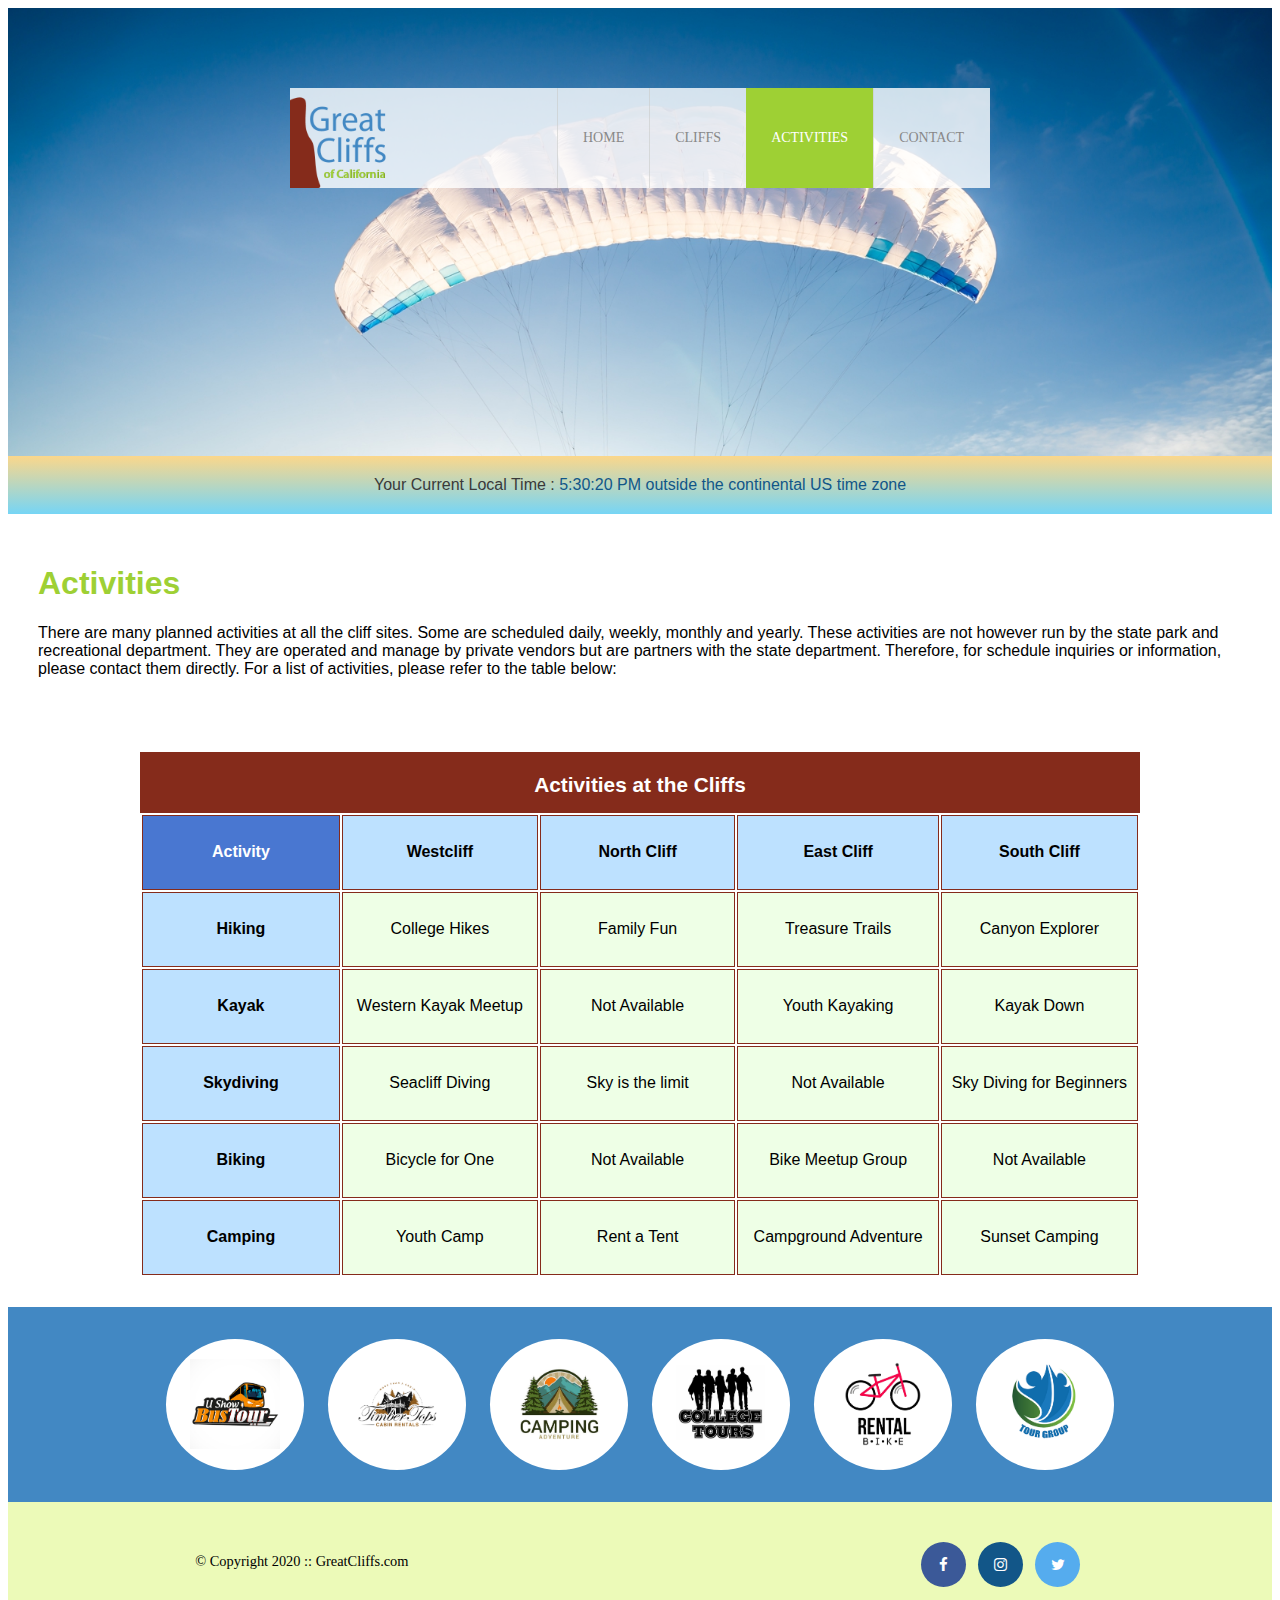
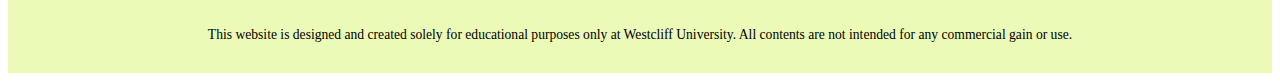
==== day1/activities.html @ 3f64d82d "Initial commit" ====
<html>
    <head>
        <title>activities</title>
        <meta charset="utf-8">   
        <!-- Font Awesome -->
        <link rel="stylesheet" href="https://cdnjs.cloudflare.com/ajax/libs/font-awesome/4.7.0/css/font-awesome.min.css">
        <!-- day2 external style sheet -->
        <link rel="stylesheet" type="text/css" href="styles.css">
    </head>  
    <body id="activities">
    <!-- Container to wrap everything -->
    <div id="container">
        <header>
            <!-- <img src="images/cliff_ocean.jpg" alt="Ocean View Cliff" width="1280" height="564"> -->
            <div class="main-header">
                <div class="logo">
                    <img src="images/logo.png" alt="Great Cliffs Logo" width="125">
                    <!-- <h3>Great Cliff's Logo</h3> -->
                </div>
                <nav class="main-menu">
                    <ul>
                        <li><a href="index.html">Home</a></li>
                        <li><a href="cliffs.html">Cliffs</a></li>
                        <li class="active"><a href="activities.html">Activities</a></li>
                        <li><a href="contact.html">Contact</a></li>
                    </ul>
                </nav>
            </div>
        </header>
        <!-- adding time of day code -->       
        <section id="timeofday">
            <span>Your Current Local Time : </span>
            <span id="clock"></span>
        </section>
        <main>
            <h1>Activities</h1>
            <p>There are many planned activities at all the cliff sites. Some are scheduled daily, weekly, monthly and yearly. These activities are not however run by the state park and recreational department. They are operated and manage by private vendors but are partners with the state department. Therefore, for schedule inquiries or information, please contact them directly. For a list of activities, please refer to the table below:</p>
            <table style="text-align: center;">
                <caption>Activities at the Cliffs</caption>
                <thead>
                    <tr>
                    <th>Activity</th>
                    <th>Westcliff</th>
                    <th>North Cliff</th>
                    <th>East Cliff</th>
                    <th>South Cliff</th>
                    </tr>
                </thead>
                <tbody>
                    <tr>
                        <td>Hiking</td>
                        <td>College Hikes</td>
                        <td>Family Fun</td>
                        <td>Treasure Trails</td>
                        <td>Canyon Explorer</td>
                    </tr>
                    <tr>
                        <td>Kayak</td>
                        <td>Western Kayak Meetup</td>
                        <td>Not Available</td>
                        <td>Youth Kayaking</td>
                        <td>Kayak Down</td>
                    </tr>
                    <tr>
                        <td>Skydiving</td>
                        <td>Seacliff Diving</td>
                        <td>Sky is the limit</td>
                        <td>Not Available</td>
                        <td>Sky Diving for Beginners</td>
                    </tr>
                    <tr>
                        <td>Biking</td>
                        <td>Bicycle for One</td>
                        <td>Not Available</td>
                        <td>Bike Meetup Group</td>
                        <td>Not Available</td>
                    </tr>
                    <tr>
                        <td>Camping</td>
                        <td>Youth Camp</td>
                        <td>Rent a Tent</td>
                        <td>Campground Adventure</td>
                        <td>Sunset Camping</td>
                    </tr>
                </tbody>
                <tfoot>
                   
                </tfoot>
            </table>
        </main>
        <section>
            <ul id="partners">
                <!-- <li class="partner">
                    <img src="images/partners/partner-bustour.png" alt="Partner Bus Tours">
                </li>
                <li class="partner">
                    <img src="images/partners/partner-cabinrental.png" alt="Partner Cabin Rental">
                </li>
                <li class="partner">
                    <img src="images/partners/partner-campingadv.png" alt="Partner Camping Adventure">
                </li>
                <li class="partner">
                    <img src="images/partners/partner-collegetours.png" alt="Partner College Tours">
                </li>
                <li class="partner">
                    <img src="images/partners/partner-rentalbike.png" alt="Partner Bike Rentals">
                </li>
                <li class="partner">
                    <img src="images/partners/partner-tourgroup.png" alt="Partner Tour Group">
                </li> -->
            </ul>
        </section>
        <footer>
            <div id="nondisclaimer">
                <div class="copy">
                    &copy; Copyright 2020 :: GreatCliffs.com
                </div>
                <div class="social">
                    <a href="#" class="fa fa-facebook"></a> 
                    <a href="#" class="fa fa-instagram"></a> 
                    <a href="#" class="fa fa-twitter"></a> 
                </div>
            </div>
            <div id="disclaimer">
                <p>This website is designed and created solely for educational purposes only at Westcliff University. All contents are not intended for any commercial gain or use.</p>
            </div>
        </footer>
    </div>

    <!-- Javascript code -->

    <!-- Digital Clock -->
    <script src="js/digclock.js"></script>

    <!-- Partners -->
    <script src="js/site_scripts.js"></script>
    
    </body>
</html>
---- day1/styles.css ----
/* Header */
header {
    width: 100%;
    min-height: 400px;
    padding-top: 3em;
}
#home header {
    background: no-repeat lightgrey url(images/cliff_ocean.jpg);
    background-size: 1500px;
    background-size: 100%;  /*This will make the background image full width of the screen but the instruction says 1500px */
}
#activities header {
    background: no-repeat lightgrey url(images/runfly.jpg);
    background-size: 1500px;
    background-size: 100%;  /*This will make the background image full width of the screen but the instruction says 1500px */
}
#contact header {
    background: no-repeat lightgrey url(images/cliff_rock.jpg);
    background-size: 1500px;
    background-size: 100%;   /*This will make the background image full width of the screen but the instruction says 1500px */
}
#cliffs header {
    background: no-repeat lightgrey url(images/forest_cliff.jpg);
    background-size: 1500px;
    background-size: 100%;   /*This will make the background image full width of the screen but the instruction says 1500px */
}
.main-header {
    background-color: rgb(255, 255, 255, 0.8);
    width: 700px; /* HW instructions says 700px but 'contact' goes to another line so had to adjust to 750px - changed it back to 700px again */
    margin: 2em auto 0 auto;
    min-height: 100px;
    height: 100px;
}
.main-header .logo img {
    width: 100px;
    height: 100px;
    margin: 0 2em 0 0;
    float: left;
}
/* Navigation */
.main-menu {
    margin-left: 227px; 
    font-weight: 400;
}
.main-menu ul li {
    list-style-type: none;
    display: inline-block;
    float: left;
    padding-left: 25px;
    padding-right: 25px;
    border-left: 1px solid rgba(202, 204, 202, 0.6);
    line-height: 100px;
    text-transform: uppercase;
    font-size: 14px;
}
.main-menu ul li a {
    text-decoration: none;
    color: #888;
}
.main-menu ul li a:hover {
    color: #9ed034;
}
.main-menu ul li.active {
    background:  #9ed034;
    border: none;
}
.main-menu ul li.active a {
    color: #fff;
}
/* Main */
.main-text h2 {
    font-family: Arial, Helvetica, sans-serif;
    color: #9ed034;
}
.main-text h3 {
    font-family: Arial, Helvetica, sans-serif;
}
.main-text p {
    font-family: Arial, Helvetica, sans-serif;
}
/* Partners */
section {
    width: 100%;
    background-color: #4288C3;
}
section #partners {
    width: 1200px;
    padding: 2em 0 2em 0;
    margin: 0 auto;
    text-align: center;
}
section #partners .partner {
    display: inline-block;
    margin: 0 0.75em;
    padding: 1.3em 1.5em;
    background-color: #fff;
    border-radius: 50%;
}
section #partners .partner img {
    width: 90px;
    height: 90px;
}
footer {
    width: 100%;
    height: 155px;
    padding-bottom: 1em;
    background-color: #ecfab8;
}
footer #nondisclaimer .copy {
    padding: 3.5em 3.5em 3.5em 13em;
    float: left;
    font-size: 0.9em;
}
footer #nondisclaimer .social {
    padding: 2.5em;
    margin-right: 9.25em;
    float: right;
}
footer #disclaimer {
    clear: both;
}
footer #disclaimer p {
    font-size: 0.85em;
    text-align: center;
}
footer #nondisclaimer .social .fa {
    padding: 15px;
    font-size: 15px;
    width: 15px;
    text-align: center;
    text-decoration: none;
    margin: 0 4px;
    border-radius: 50%;
}
footer #nondisclaimer .social .fa:hover {
    opacity: 0.7;
}
footer #nondisclaimer .social .fa-facebook {
    background: #3b5998;
    color: white;
}
footer #nondisclaimer .social .fa-twitter {
    background: #55acee;
    color: white;
}
footer #nondisclaimer .social .fa-instagram {
    background: #125688;
    color: white;
}
/* Activities - activities.html */
table {
    width: 1000px;
    margin: 4em auto 0 auto;
}
caption {
    background: #852b1b;
    height: 40px;
    color: #fff;
    font-size: 1.3em;
    font-weight: bold;
    padding-top: 1em;
}
thead {
    background: #BDE1FF;
}
tbody {
    background: #eeffe6;
    text-align: center;
}
th,td {
    width: 225px;
    height: 75px;
    vertical-align: middle;
    border: solid 1px #852b1b;
}
th:first-child {
    width: 125px;
    height: 50px;
    background: #4977d1;
    color: #fff;
}
td:first-child {
    font-weight: bold;
    background: #BDE1FF;
}
/* Contact - contact.html */
main {
    font-family: Arial, Helvetica, sans-serif;
    padding: 30px;
}
main h1 {
    color: #9ed034;   
}
main p {
    padding-bottom: 10px;
}
span:first-child :not(#timeofday){
    text-transform: uppercase;
    font-weight: bold;
}
.contactinfo .email{
    padding-top: 10px;
}
form {
    padding-top: 20px;
}
form fieldset{
    border: solid 2px #9ed034;
}
form legend {
    color: #4977d1;
    text-transform: uppercase;
    font-weight: bold;;
}
label {
    font-weight: bold;
}
/* text box */
.textbox {
    padding-left: 20px;
}
.textbox label {
    display: block;
    padding-top: 10px;
}
input {
    width: 500px;
}
/* radio buttons */
.radios {
    padding-top: 10px;
    padding-bottom: 10px;
    padding-left: 20px;
}
input[type="radio"]{
    width: 20px;
}
/* text box */
.selectmenu {
    padding-top: 10px;
    padding-bottom: 10px;
    padding-left: 20px;
}
.selectmenu select {
    width: 200px;
    height: 20px;
    text-align: center;;
}
/* text box */
.commentbox label {
    display: block;
    padding-top: 10px;
    padding-left: 20px;
}
textarea {
    width: 500px;
    height: 200px;
    margin-left: 20px;
}
/* inqurie button */
form .button{
    margin: 10px 0 10px 0;
    width: 520px;
    display: flex;
    justify-content: end;
}
form .button input[type=submit]{
    /* border: none;
    outline: none;
    color: #fff;
    font-weight: bold;
    margin: 10px 0 10px 0;
    width: 100px;
    height: 35px; */

    width: 8em;
    height: 2.5em;
    font-size: 1.2em;
    font-weight: bold;
    /* background-color: #4977D1; */
    color: #ffffff;
    border: none;
}

/* randome code input */
form .randomcode { 
    margin-top: 10px;
    margin-bottom: 10px;
    padding-left: 20px;
    max-width: 500px;
   
    display: flex;
    flex-direction: row;
    align-items: center;
    justify-content: end;
}

form .randomcode input {
    width: 200px;
    height: fit-content;
}

form .randomcode p {
    padding: 15 10 15 10;
    margin: 0 0 0 20px;
    background-color:rgba(202, 204, 202, 0.6);
    color: black;
}


/* Below is what I need to use for the contact form styling : 
Properties
• margin, padding
• color, font-size, font-weight, text-align, texttransform
• width, height, border, display, resize
• background-color
Selectors
• Contextual (ex: form .button)
• Pseudo-class (ex: span: first-child
Colors: #9ed034, #4977D1, #fff 
*/

/* Cliffs - cliffs.html */
.cliff-container {
    display: grid;
    grid-gap: 2em;
    grid-template-columns: repeat(2, 400px);
    grid-template-rows: repeat(2, 250px);
    justify-content: center;
    height: 80%;
}
.cliff img {
    width: 100%;
    height: 85%;
    object-fit: cover;
}
.cliff figcaption {
    background-color: #921600;
    color: #fff;
    font-weight: bold;
    text-align: center;
    padding-top: 10px;
    padding-bottom: 10px;
}
figure {
    width: 100%;
    height: 100%;
    margin: 0;
}

/* clock */
#timeofday{
    font-family: Arial, Helvetica, sans-serif;
    color: #3a3a3a;
    background-image: linear-gradient(rgba(251,215,139,1) 0%, rgba(118,213,245,1) 100%);
    text-align: center;
    padding-top: 20px;
    padding-bottom: 20px;
}

#clock {
    color: #125688;
}
/* Font: Arial, Helvetica, sans-serif
• Font colors: #3a3a3a, #125688
• Linear gradient color: 0deg, rgba(251,215,139,1) 0%, rgba(118,213,245,1) 100%
Ø Get gradient color from here: https://cssgradient.io */
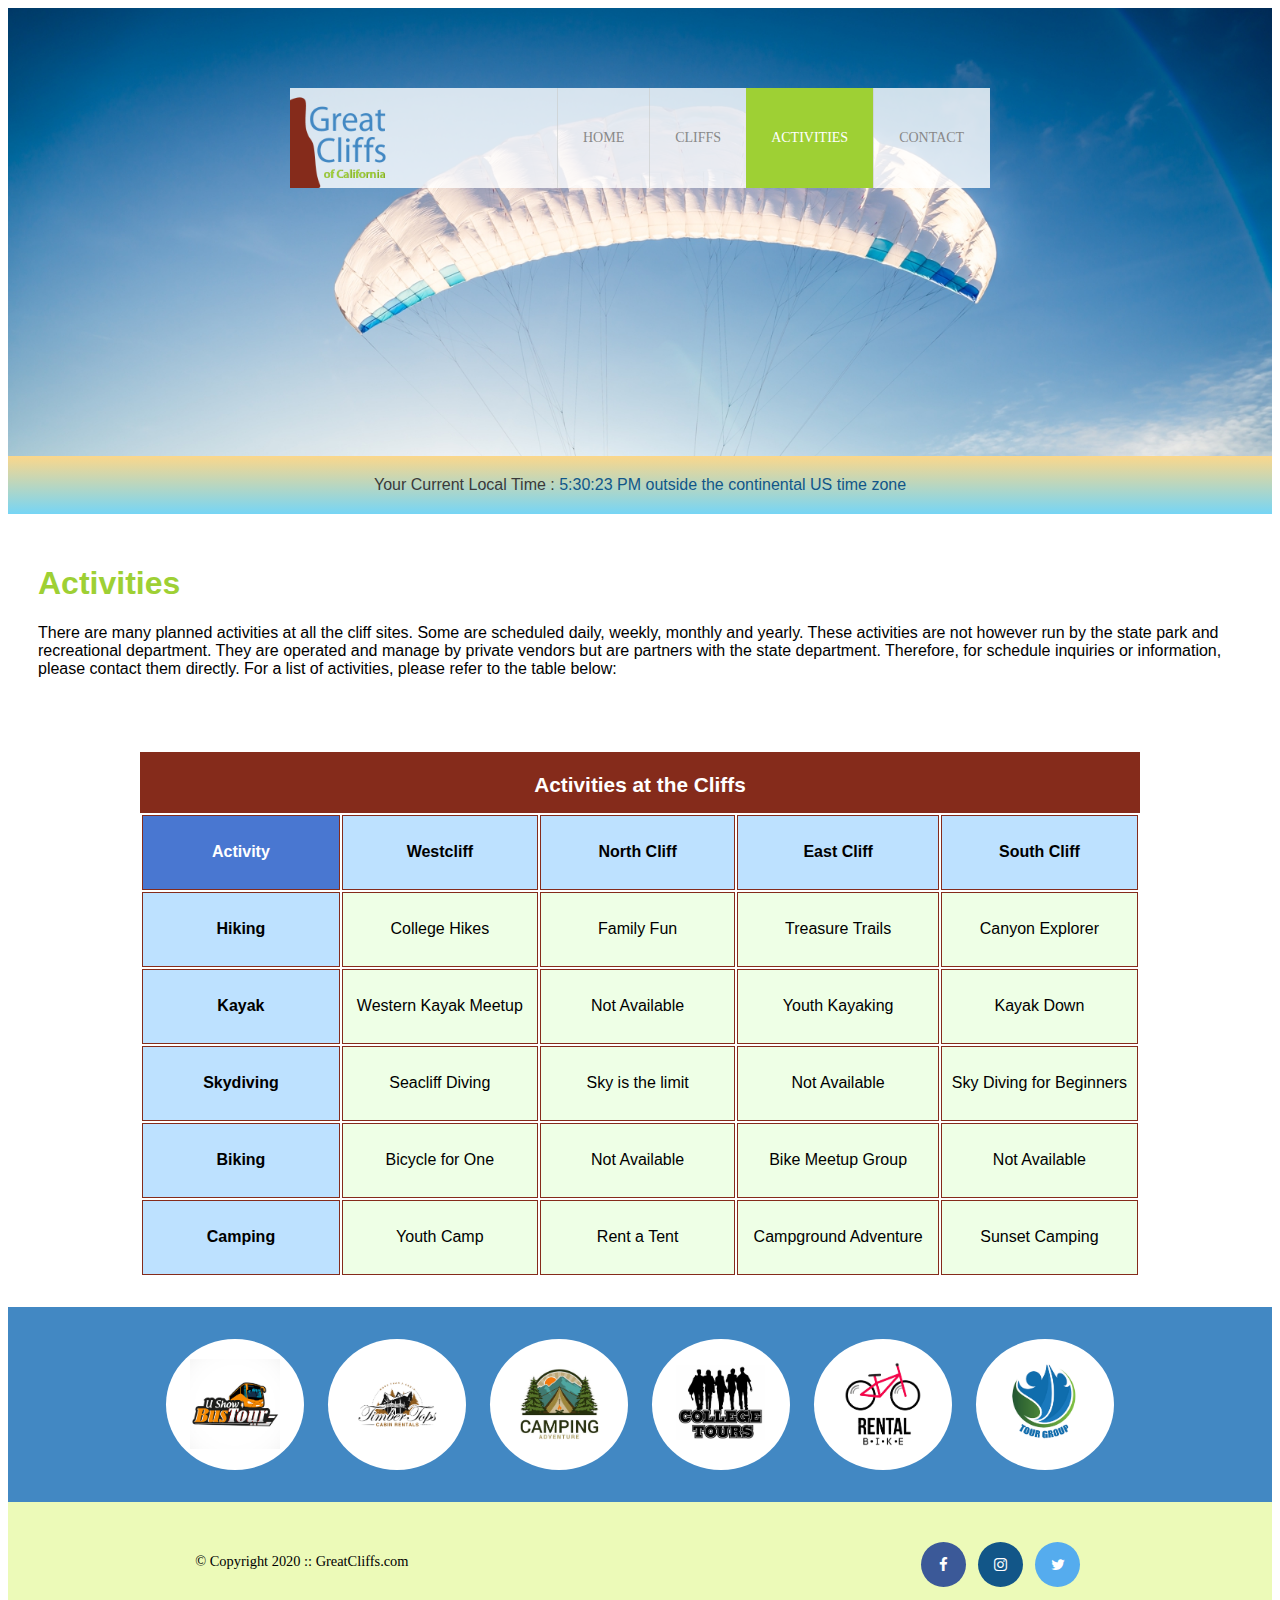
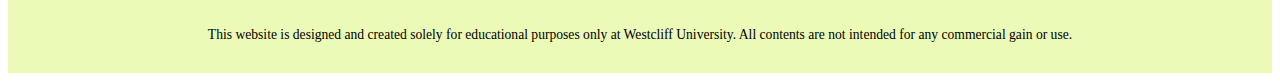
==== commit 65b53002: "added jquery and css" ====
--- a/day1/activities.html
+++ b/day1/activities.html
@@ -6,6 +6,9 @@
         <link rel="stylesheet" href="https://cdnjs.cloudflare.com/ajax/libs/font-awesome/4.7.0/css/font-awesome.min.css">
         <!-- day2 external style sheet -->
         <link rel="stylesheet" type="text/css" href="styles.css">
+        <!-- wk5d1 hw activities hightlight code jQuery library -->
+        <script src="https://ajax.googleapis.com/ajax/libs/jquery/3.6.4/jquery.min.js"></script>
+
     </head>  
     <body id="activities">
     <!-- Container to wrap everything -->
@@ -57,7 +60,7 @@
                     <tr>
                         <td>Kayak</td>
                         <td>Western Kayak Meetup</td>
-                        <td>Not Available</td>
+                        <td id="unselectable">Not Available</td>
                         <td>Youth Kayaking</td>
                         <td>Kayak Down</td>
                     </tr>
@@ -65,15 +68,15 @@
                         <td>Skydiving</td>
                         <td>Seacliff Diving</td>
                         <td>Sky is the limit</td>
-                        <td>Not Available</td>
+                        <td id="unselectable">Not Available</td>
                         <td>Sky Diving for Beginners</td>
                     </tr>
                     <tr>
                         <td>Biking</td>
                         <td>Bicycle for One</td>
-                        <td>Not Available</td>
+                        <td id="unselectable">Not Available</td>
                         <td>Bike Meetup Group</td>
-                        <td>Not Available</td>
+                        <td id="unselectable">Not Available</td>
                     </tr>
                     <tr>
                         <td>Camping</td>
@@ -90,24 +93,7 @@
         </main>
         <section>
             <ul id="partners">
-                <!-- <li class="partner">
-                    <img src="images/partners/partner-bustour.png" alt="Partner Bus Tours">
-                </li>
-                <li class="partner">
-                    <img src="images/partners/partner-cabinrental.png" alt="Partner Cabin Rental">
-                </li>
-                <li class="partner">
-                    <img src="images/partners/partner-campingadv.png" alt="Partner Camping Adventure">
-                </li>
-                <li class="partner">
-                    <img src="images/partners/partner-collegetours.png" alt="Partner College Tours">
-                </li>
-                <li class="partner">
-                    <img src="images/partners/partner-rentalbike.png" alt="Partner Bike Rentals">
-                </li>
-                <li class="partner">
-                    <img src="images/partners/partner-tourgroup.png" alt="Partner Tour Group">
-                </li> -->
+              <!-- replaced with javascript code -->
             </ul>
         </section>
         <footer>
@@ -135,5 +121,18 @@
     <!-- Partners -->
     <script src="js/site_scripts.js"></script>
     
+    <!-- cliff.html hightlight code -->
+    <script>
+    $(document).ready(function () {
+            // Add a click event handler to all table cells in the tbody
+            $('td').click(function (){
+                 // Check if the cell contains the text "Not Available"
+                if ($(this).text().trim() !== "Not Available") {
+                // Toggle the 'highlighted' class on the clicked cell
+                $(this).toggleClass('highlighted');
+                }
+            });
+        });
+    </script>
     </body>
 </html>--- a/day1/styles.css
+++ b/day1/styles.css
@@ -349,6 +349,17 @@
     margin: 0;
 }
 
+/* Define the CSS class for cell highlighting */
+.highlighted {
+    background-color: rgb(109, 221, 109); /* Customize the highlighting style as needed */
+    color: white; /* Set the text color to white */
+    cursor: pointer; /* Set cursor to pointer for interactivity */
+}
+
+#activities table td:not(#unselectable){
+    cursor: pointer;
+}
+
 /* clock */
 #timeofday{
     font-family: Arial, Helvetica, sans-serif;
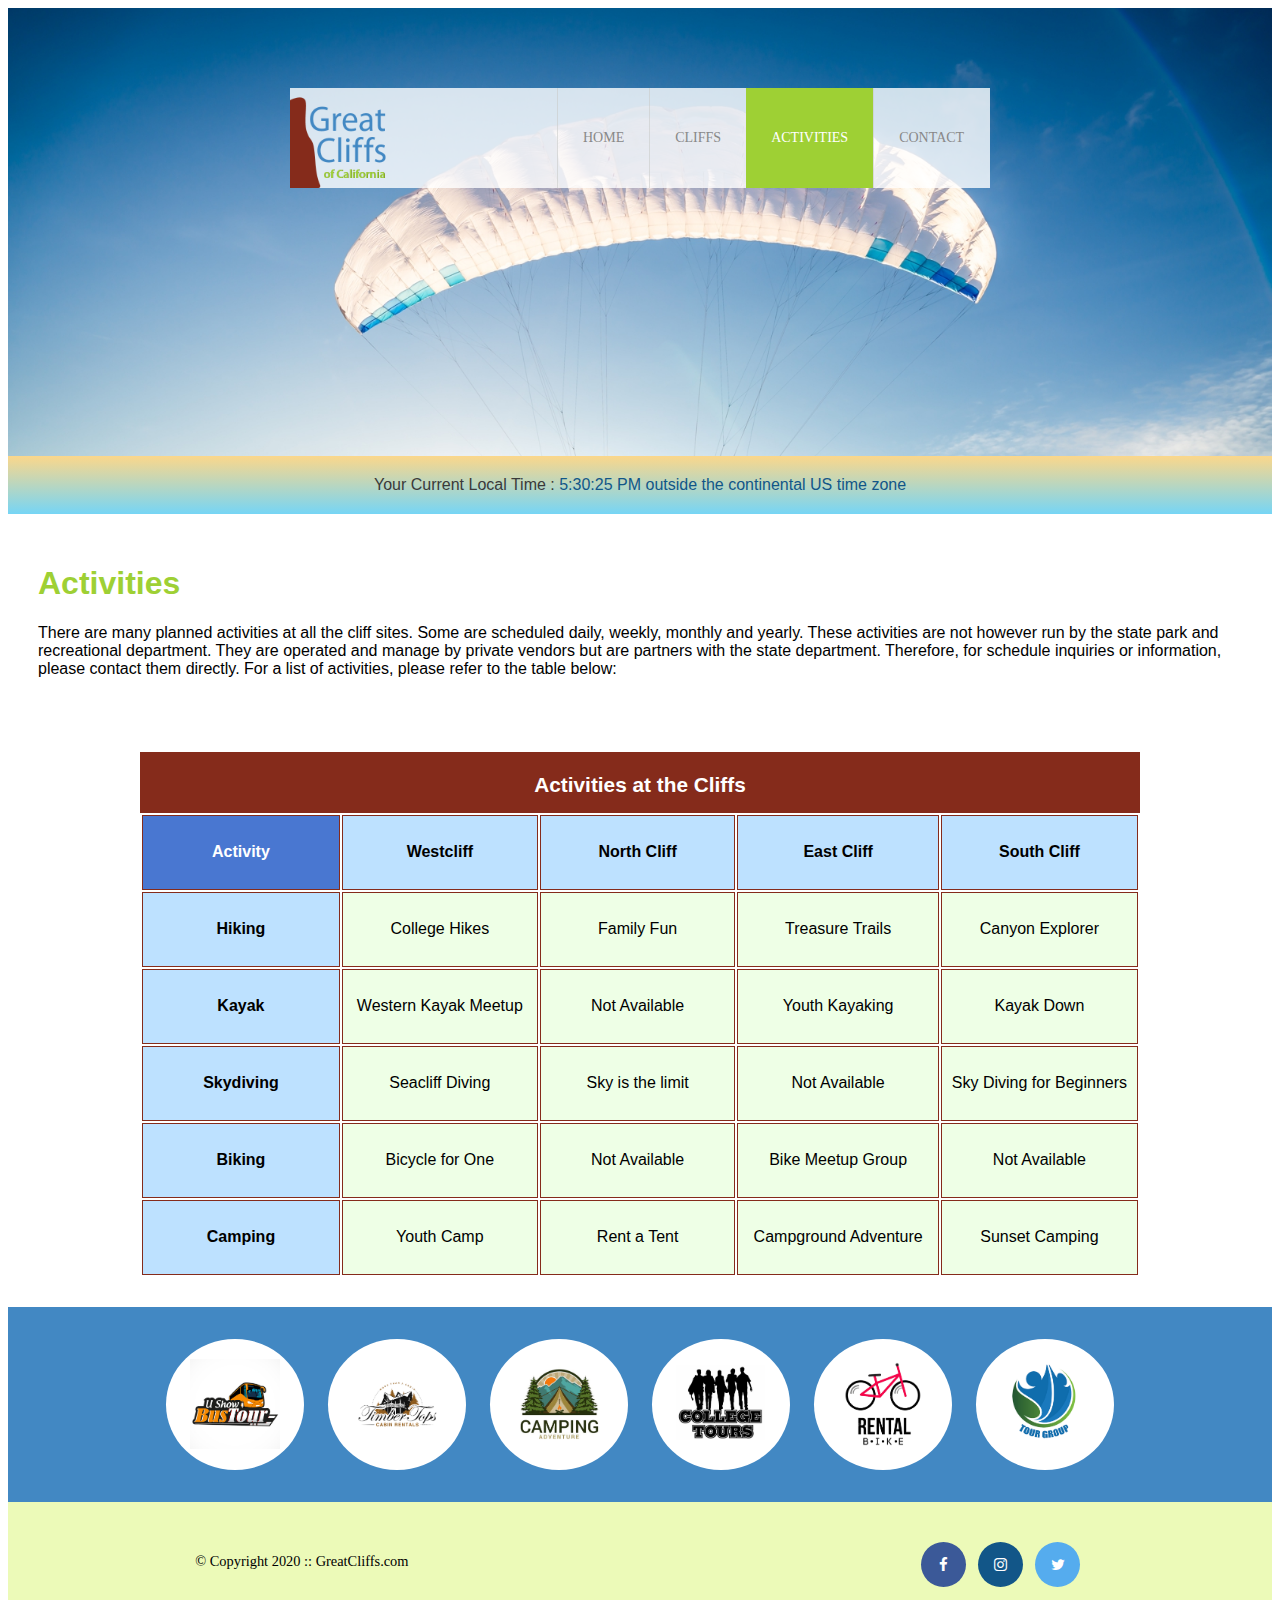
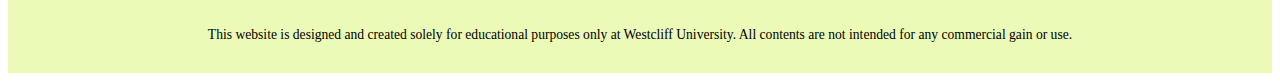
==== commit d56d6ca3: "moved jquery code to activity.js" ====
--- a/day1/activities.html
+++ b/day1/activities.html
@@ -122,17 +122,6 @@
     <script src="js/site_scripts.js"></script>
     
     <!-- cliff.html hightlight code -->
-    <script>
-    $(document).ready(function () {
-            // Add a click event handler to all table cells in the tbody
-            $('td').click(function (){
-                 // Check if the cell contains the text "Not Available"
-                if ($(this).text().trim() !== "Not Available") {
-                // Toggle the 'highlighted' class on the clicked cell
-                $(this).toggleClass('highlighted');
-                }
-            });
-        });
-    </script>
+    <script src="js/activity.js"></script>
     </body>
 </html>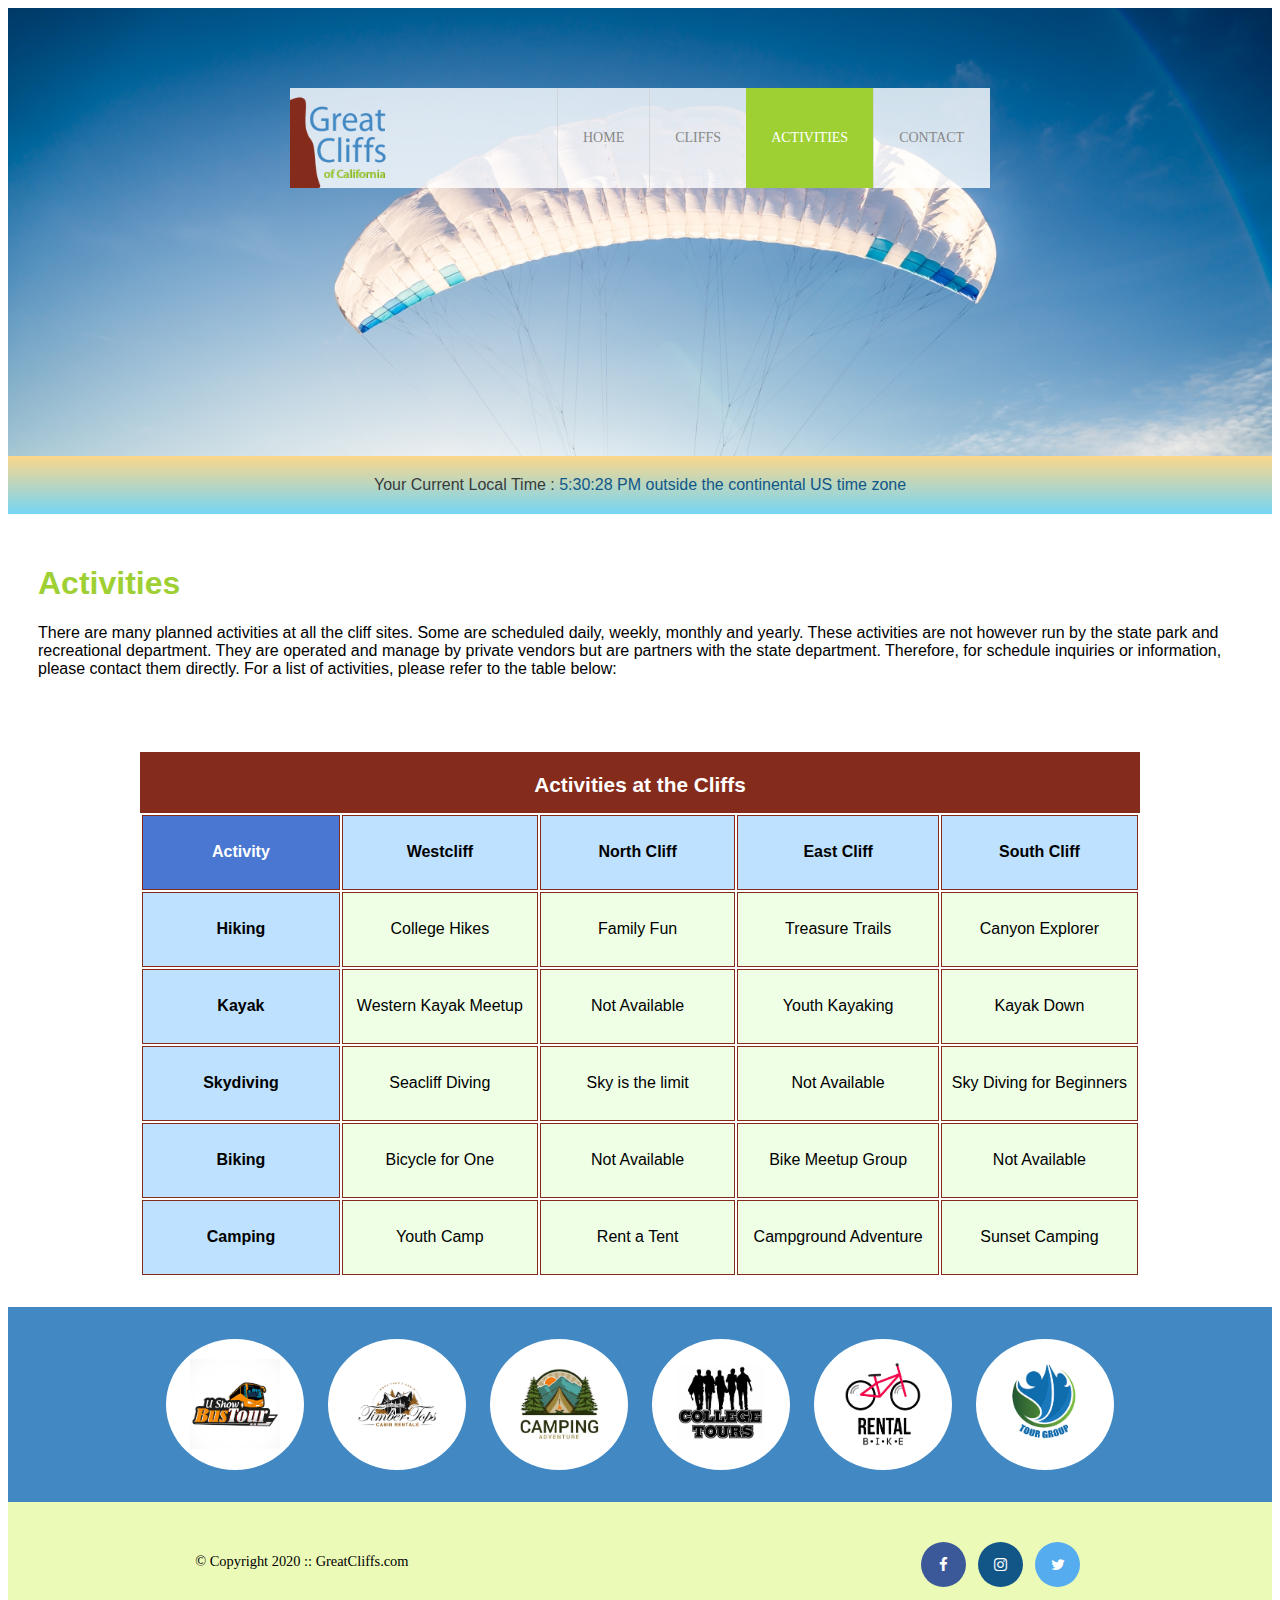
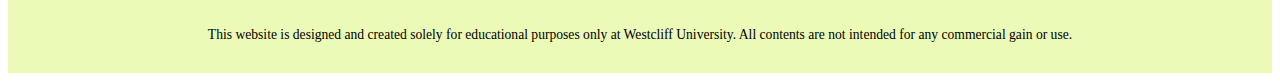
==== commit d3b21b03: "fixed the heading" ====
--- a/day1/activities.html
+++ b/day1/activities.html
@@ -51,35 +51,35 @@
                 </thead>
                 <tbody>
                     <tr>
-                        <td>Hiking</td>
+                        <td id="unselectable">Hiking</td>
                         <td>College Hikes</td>
                         <td>Family Fun</td>
                         <td>Treasure Trails</td>
                         <td>Canyon Explorer</td>
                     </tr>
                     <tr>
-                        <td>Kayak</td>
+                        <td id="unselectable">Kayak</td>
                         <td>Western Kayak Meetup</td>
                         <td id="unselectable">Not Available</td>
                         <td>Youth Kayaking</td>
                         <td>Kayak Down</td>
                     </tr>
                     <tr>
-                        <td>Skydiving</td>
+                        <td id="unselectable">Skydiving</td>
                         <td>Seacliff Diving</td>
                         <td>Sky is the limit</td>
                         <td id="unselectable">Not Available</td>
                         <td>Sky Diving for Beginners</td>
                     </tr>
                     <tr>
-                        <td>Biking</td>
+                        <td id="unselectable">Biking</td>
                         <td>Bicycle for One</td>
                         <td id="unselectable">Not Available</td>
                         <td>Bike Meetup Group</td>
                         <td id="unselectable">Not Available</td>
                     </tr>
                     <tr>
-                        <td>Camping</td>
+                        <td id="unselectable">Camping</td>
                         <td>Youth Camp</td>
                         <td>Rent a Tent</td>
                         <td>Campground Adventure</td>
